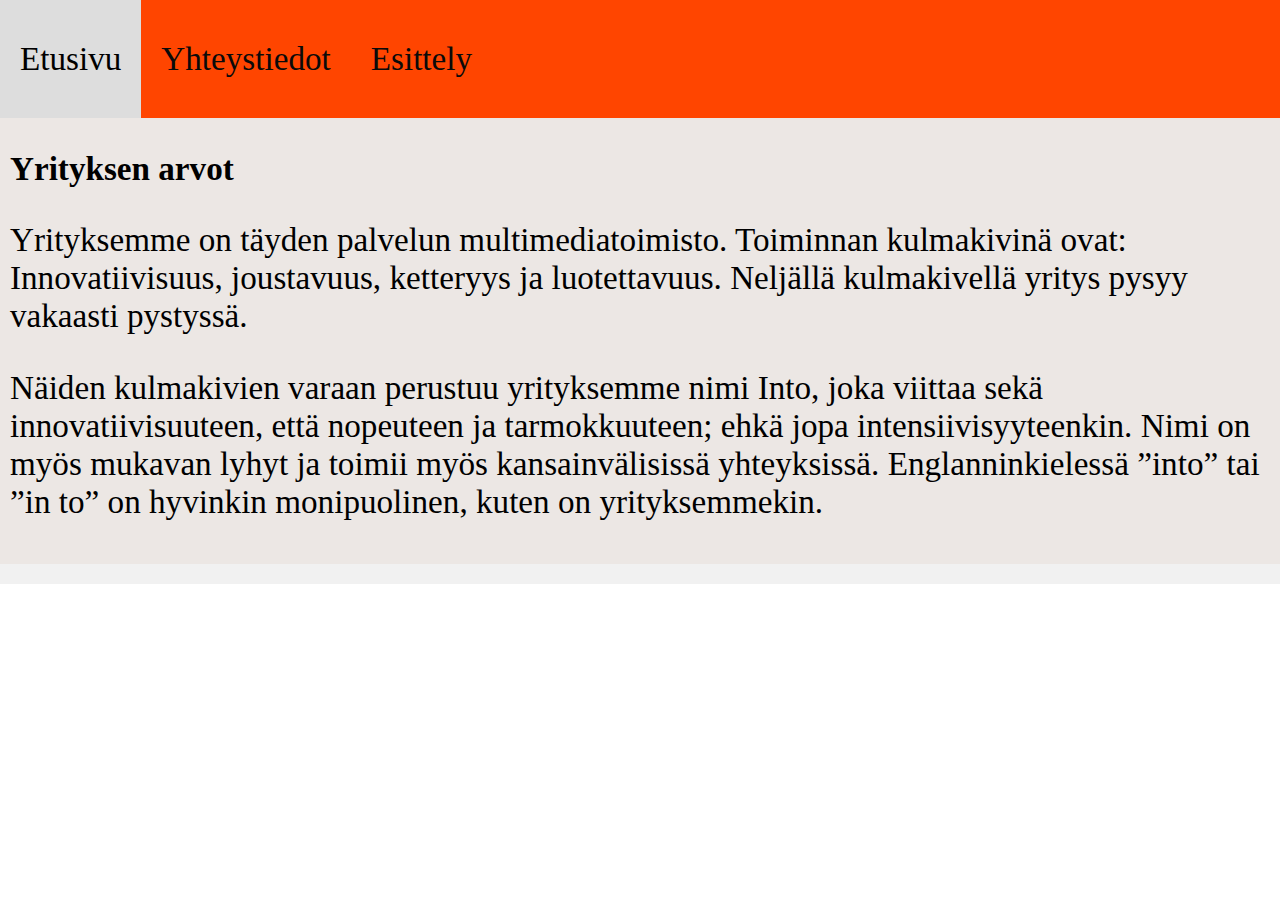
==== Esittely.html @ 134a652c "Initial commit" ====
<!DOCTYPE html>
<html lang="fi">
<head>
    <meta charset="UTF-8">
    <meta name="viewport" content="width=device-width, initial-scale=1.0">
    <meta http-equiv="X-UA-Compatible" content="ie=edge">
    <title>Esittely</title>
    
<link rel= "stylesheet" href= "yleis.css">
</head>

<body>
    <div class= "topnav">
            <a href="Etusivu">Etusivu</a>
            <a href="Yhteystiedot">Yhteystiedot</a>
            <a href="Esittely.html">Esittely</a>

    </div>

    <div class= "content">
    <h1>Yrityksen arvot</h1>
    <p>Yrityksemme on täyden palvelun multimediatoimisto. Toiminnan kulmakivinä ovat: Innovatiivisuus, joustavuus, ketteryys ja luotettavuus.
        Neljällä kulmakivellä yritys pysyy vakaasti pystyssä.</p> 
     <p>Näiden kulmakivien varaan perustuu yrityksemme nimi Into, joka viittaa sekä innovatiivisuuteen, että nopeuteen ja tarmokkuuteen; ehkä jopa intensiivisyyteenkin. Nimi on myös mukavan lyhyt ja toimii myös kansainvälisissä yhteyksissä. Englanninkielessä ”into” tai ”in to” on hyvinkin monipuolinen, kuten on yrityksemmekin.</p></div>

    <div class= "footer">
        <!--TODO: Laita somelinkit tähän. -->
       
    </div>
    

    
</body>
</html>
---- yleis.css ----
/* Tässä tiedostossa määritellään koko sivustoa koskevat yleiset asetukset, kuten värit ja fontit. */
* {
  box-sizing: border-box;
  font-family: Roboto bold;
 font-size: 120%
 }

body {
  margin: 0;
  font-family: Roboto;
}

/* Style the top navigation bar */
.topnav {
  overflow: hidden;
  background-color:#ff4500;
  
}

/* Style the topnav links */
.topnav a {
  float: left;
  display: block;
  color: #0a0a0a;
  text-align: center;
  padding: 40px 20px;
  text-decoration: none;
}

/* Change color on hover */
.topnav a:hover {
  background-color: #ddd;
  color:black;
}

/* Style the content */
.content {
  background-color: rgb(236, 231, 228);
  padding: 10px;
  /*height: 200px; Should be removed. Only for demonstration */

}

/* Style the footer */
.footer {
  background-color: #f1f1f1;
  padding: 10px;
}
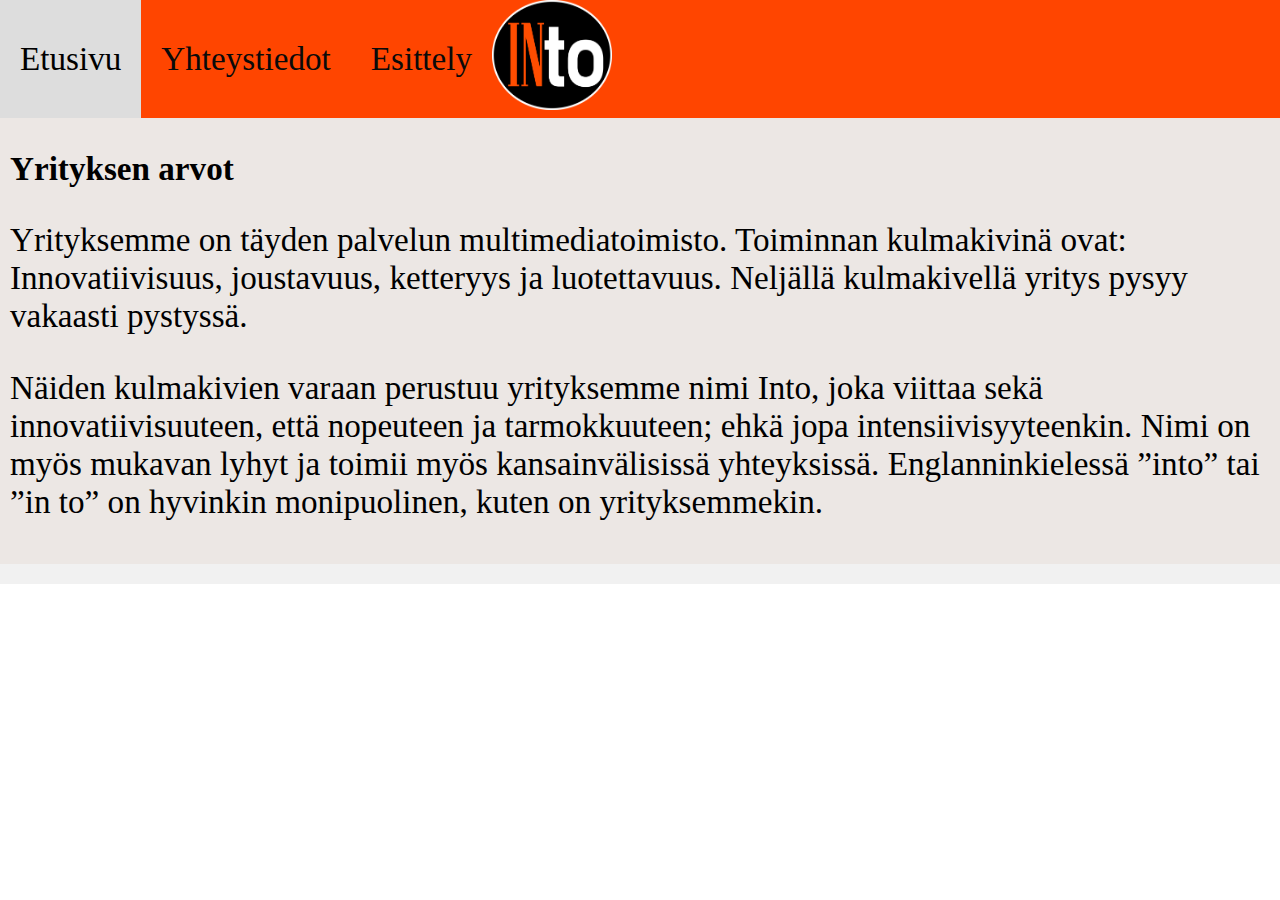
==== commit c6f39721: "No" ====
--- a/Esittely.html
+++ b/Esittely.html
@@ -14,6 +14,7 @@
             <a href="Etusivu">Etusivu</a>
             <a href="Yhteystiedot">Yhteystiedot</a>
             <a href="Esittely.html">Esittely</a>
+            <img src= "IntoVari2.png"style="height:110px;width:120px;text-align:center"/>
 
     </div>
 
